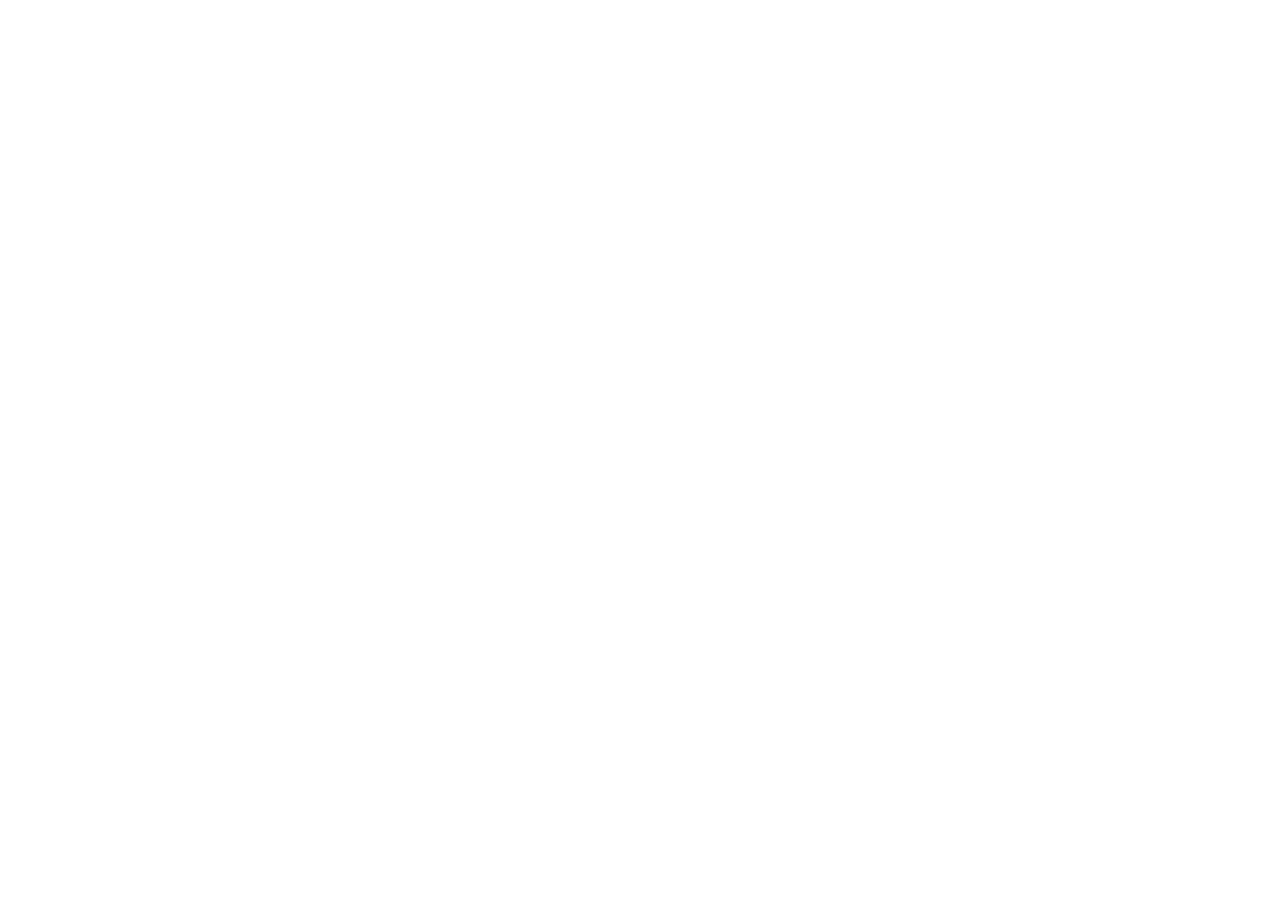
==== about.html @ b909918e "added about page" ====
<!DOCTYPE html>
<html lang="en">
<head>
    <meta charset="UTF-8">
    <meta http-equiv="X-UA-Compatible" content="IE=edge">
    <meta name="viewport" content="width=device-width, initial-scale=1.0">
    <title>About HTML Cheat Sheet</title>
</head>
<body>
    
</body>
</html>
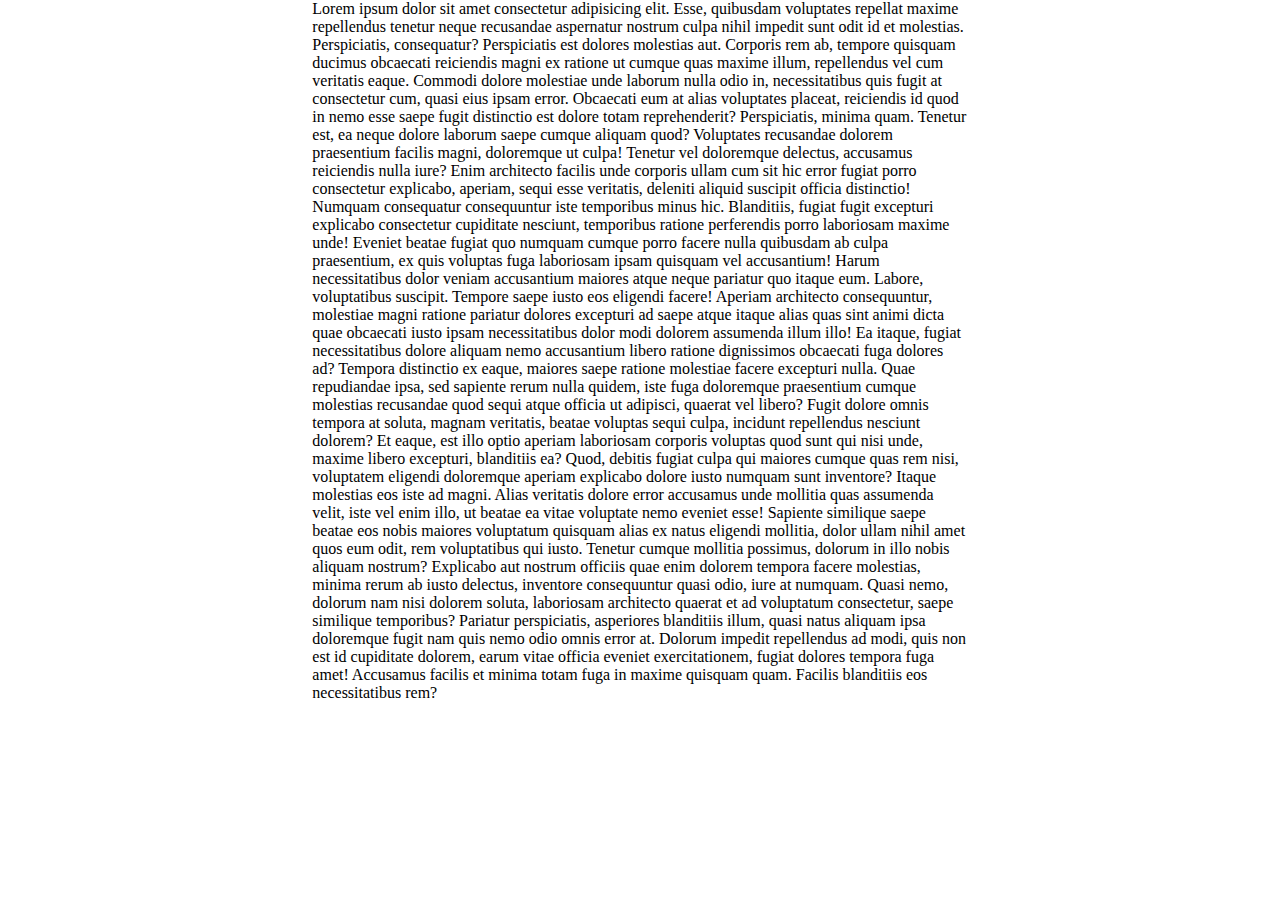
==== commit cbd700cb: "created sub row" ====
--- a/about.html
+++ b/about.html
@@ -5,8 +5,16 @@
     <meta http-equiv="X-UA-Compatible" content="IE=edge">
     <meta name="viewport" content="width=device-width, initial-scale=1.0">
     <title>About HTML Cheat Sheet</title>
+    <style>
+        * {
+            width: 80%;
+            margin: 0 auto;
+        }
+    </style>
 </head>
 <body>
-    
+    <p>
+        Lorem ipsum dolor sit amet consectetur adipisicing elit. Esse, quibusdam voluptates repellat maxime repellendus tenetur neque recusandae aspernatur nostrum culpa nihil impedit sunt odit id et molestias. Perspiciatis, consequatur? Perspiciatis est dolores molestias aut. Corporis rem ab, tempore quisquam ducimus obcaecati reiciendis magni ex ratione ut cumque quas maxime illum, repellendus vel cum veritatis eaque. Commodi dolore molestiae unde laborum nulla odio in, necessitatibus quis fugit at consectetur cum, quasi eius ipsam error. Obcaecati eum at alias voluptates placeat, reiciendis id quod in nemo esse saepe fugit distinctio est dolore totam reprehenderit? Perspiciatis, minima quam. Tenetur est, ea neque dolore laborum saepe cumque aliquam quod? Voluptates recusandae dolorem praesentium facilis magni, doloremque ut culpa! Tenetur vel doloremque delectus, accusamus reiciendis nulla iure? Enim architecto facilis unde corporis ullam cum sit hic error fugiat porro consectetur explicabo, aperiam, sequi esse veritatis, deleniti aliquid suscipit officia distinctio! Numquam consequatur consequuntur iste temporibus minus hic. Blanditiis, fugiat fugit excepturi explicabo consectetur cupiditate nesciunt, temporibus ratione perferendis porro laboriosam maxime unde! Eveniet beatae fugiat quo numquam cumque porro facere nulla quibusdam ab culpa praesentium, ex quis voluptas fuga laboriosam ipsam quisquam vel accusantium! Harum necessitatibus dolor veniam accusantium maiores atque neque pariatur quo itaque eum. Labore, voluptatibus suscipit. Tempore saepe iusto eos eligendi facere! Aperiam architecto consequuntur, molestiae magni ratione pariatur dolores excepturi ad saepe atque itaque alias quas sint animi dicta quae obcaecati iusto ipsam necessitatibus dolor modi dolorem assumenda illum illo! Ea itaque, fugiat necessitatibus dolore aliquam nemo accusantium libero ratione dignissimos obcaecati fuga dolores ad? Tempora distinctio ex eaque, maiores saepe ratione molestiae facere excepturi nulla. Quae repudiandae ipsa, sed sapiente rerum nulla quidem, iste fuga doloremque praesentium cumque molestias recusandae quod sequi atque officia ut adipisci, quaerat vel libero? Fugit dolore omnis tempora at soluta, magnam veritatis, beatae voluptas sequi culpa, incidunt repellendus nesciunt dolorem? Et eaque, est illo optio aperiam laboriosam corporis voluptas quod sunt qui nisi unde, maxime libero excepturi, blanditiis ea? Quod, debitis fugiat culpa qui maiores cumque quas rem nisi, voluptatem eligendi doloremque aperiam explicabo dolore iusto numquam sunt inventore? Itaque molestias eos iste ad magni. Alias veritatis dolore error accusamus unde mollitia quas assumenda velit, iste vel enim illo, ut beatae ea vitae voluptate nemo eveniet esse! Sapiente similique saepe beatae eos nobis maiores voluptatum quisquam alias ex natus eligendi mollitia, dolor ullam nihil amet quos eum odit, rem voluptatibus qui iusto. Tenetur cumque mollitia possimus, dolorum in illo nobis aliquam nostrum? Explicabo aut nostrum officiis quae enim dolorem tempora facere molestias, minima rerum ab iusto delectus, inventore consequuntur quasi odio, iure at numquam. Quasi nemo, dolorum nam nisi dolorem soluta, laboriosam architecto quaerat et ad voluptatum consectetur, saepe similique temporibus? Pariatur perspiciatis, asperiores blanditiis illum, quasi natus aliquam ipsa doloremque fugit nam quis nemo odio omnis error at. Dolorum impedit repellendus ad modi, quis non est id cupiditate dolorem, earum vitae officia eveniet exercitationem, fugiat dolores tempora fuga amet! Accusamus facilis et minima totam fuga in maxime quisquam quam. Facilis blanditiis eos necessitatibus rem?
+    </p>
 </body>
 </html>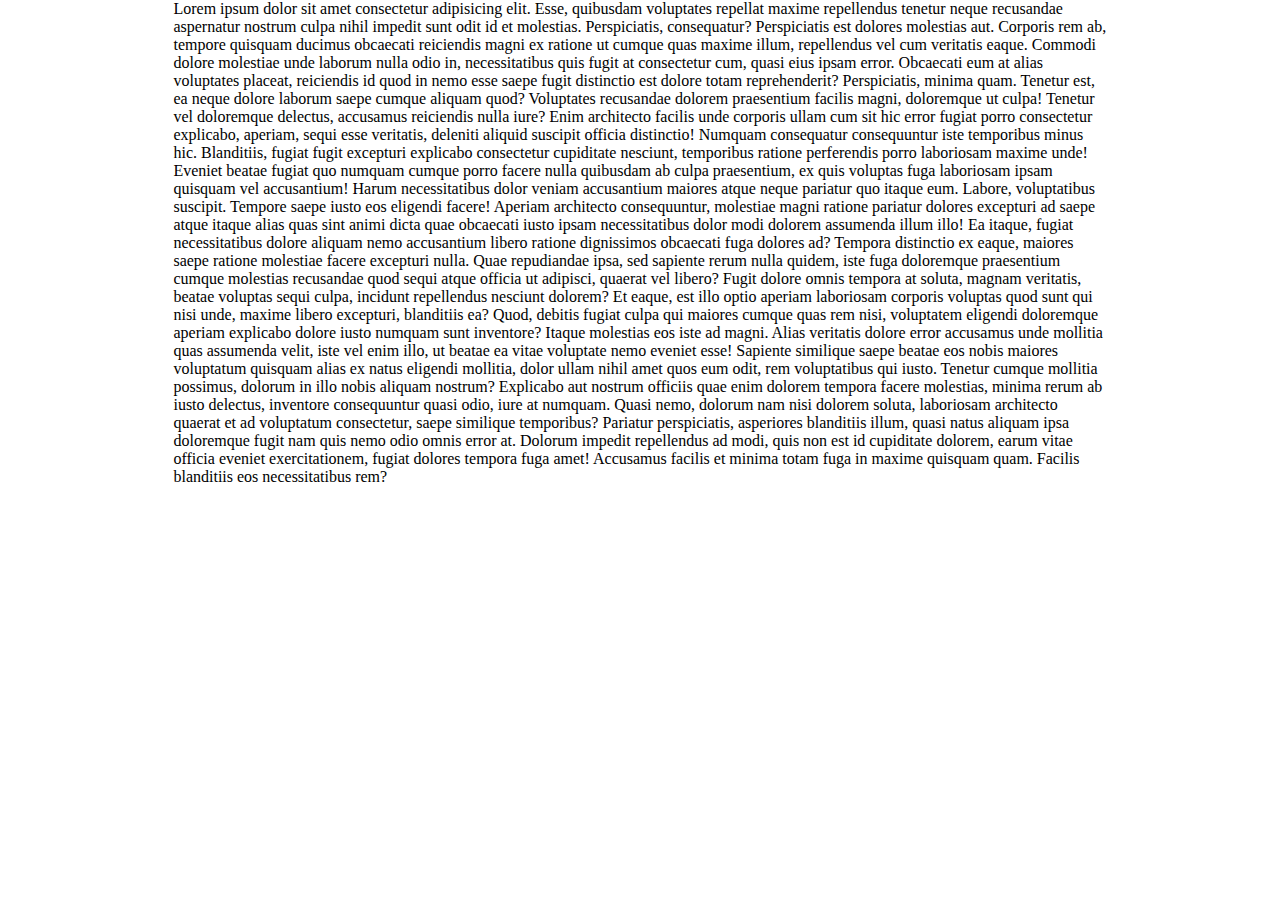
==== commit fda32ee2: "change margin" ====
--- a/about.html
+++ b/about.html
@@ -7,7 +7,7 @@
     <title>About HTML Cheat Sheet</title>
     <style>
         * {
-            width: 80%;
+            width: 90%;
             margin: 0 auto;
         }
     </style>
